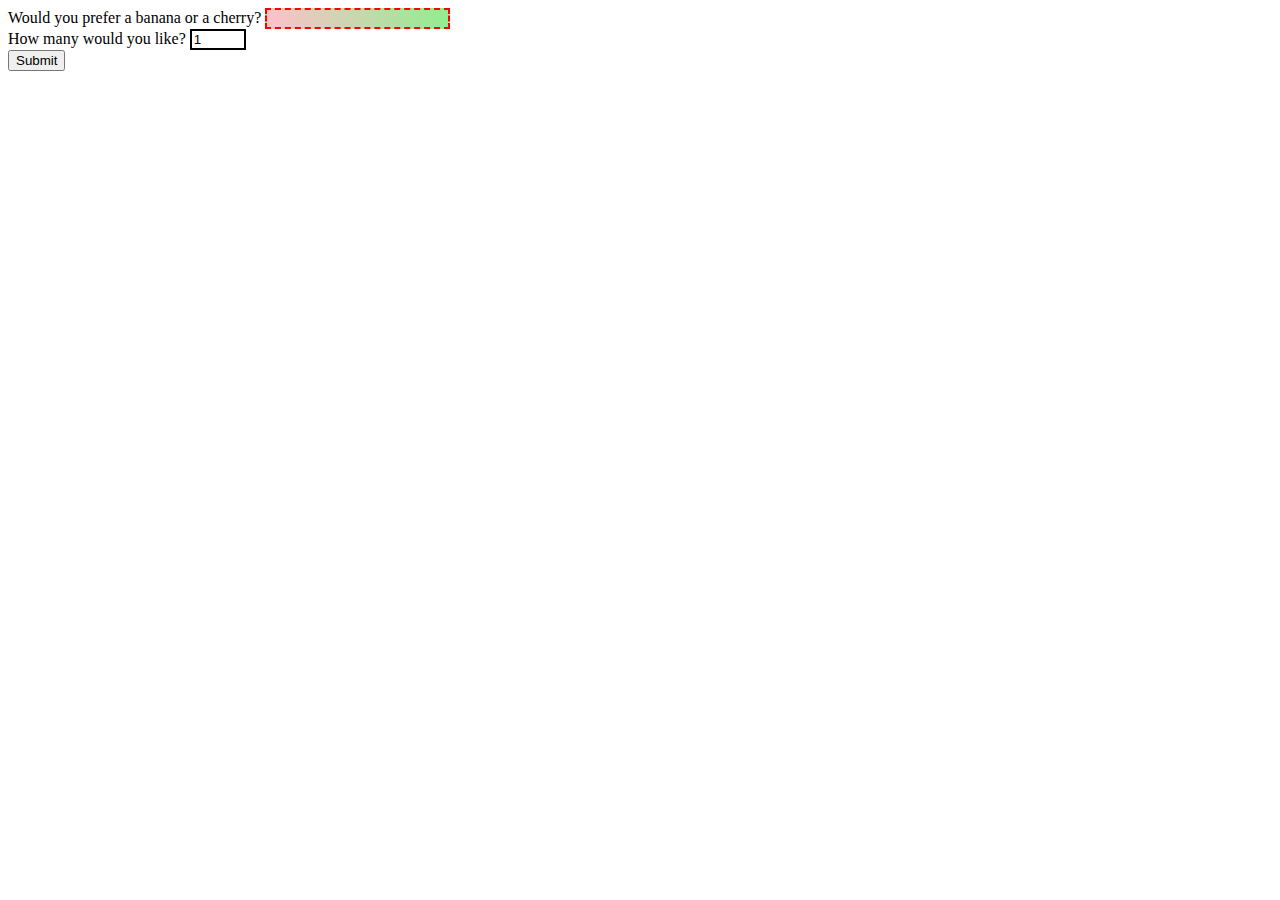
==== fruit-start.html @ 55b350cd "chore: Add initial HTML and CSS files for fruit selection form" ====
<!DOCTYPE html>
<html lang="en">
  <head>
    <meta charset="UTF-8" />
    <meta name="viewport" content="width=device-width, initial-scale=1.0" />
    <title>Document</title>
    <link rel="stylesheet" href="style.css" />
  </head>
  <body>
    <form>
      <div>
        <label for="choose">Would you prefer a banana or a cherry?</label>
        <input
          type="text"
          id="choose"
          name="i-like"
          required
          minlength="6"
          maxlength="6"
        />
      </div>
      <div>
        <label for="number">How many would you like?</label>
        <input
          type="number"
          id="number"
          name="amount"
          value="1"
          min="1"
          max="10"
        />
      </div>
      <div>
        <button>Submit</button>
      </div>
    </form>
  </body>
</html>
---- style.css ----
input:invalid {
  border: 2px dashed red;
}

input:valid {
  border: 2px solid black;
}
input:invalid:required {
  background-image: linear-gradient(to right, pink, lightgreen);
}
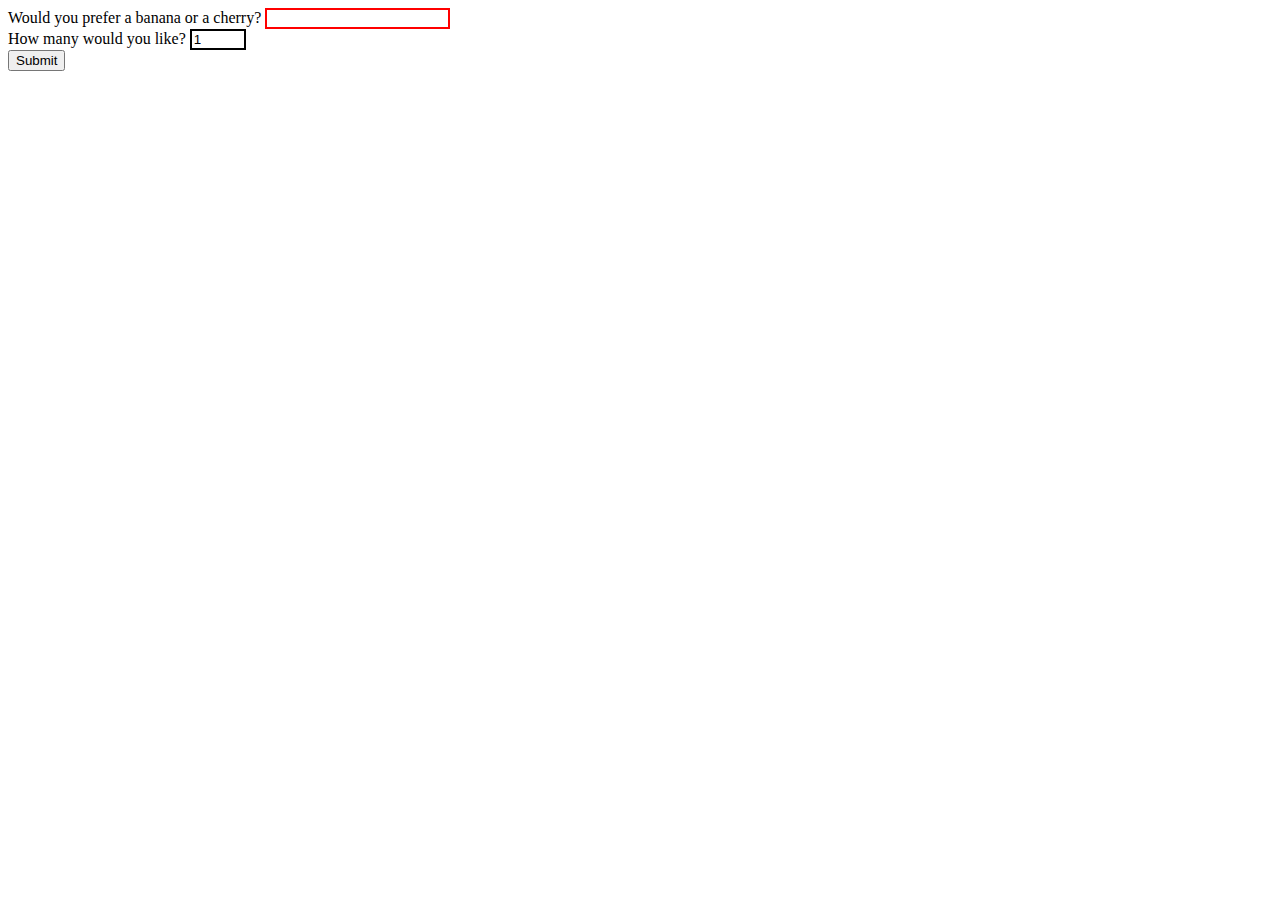
==== commit 297da254: "Form validation training with built in methods and js" ====
--- a/fruit-start.html
+++ b/fruit-start.html
@@ -17,6 +17,7 @@
           required
           minlength="6"
           maxlength="6"
+          pattern="[Bb]anana|[Cc]herry"
         />
       </div>
       <div>
--- a/style.css
+++ b/style.css
@@ -1,10 +1,7 @@
 input:invalid {
-  border: 2px dashed red;
+  border: 2px solid red;
 }
 
 input:valid {
-  border: 2px solid black;
+  border: 2px black solid;
 }
-input:invalid:required {
-  background-image: linear-gradient(to right, pink, lightgreen);
-}
